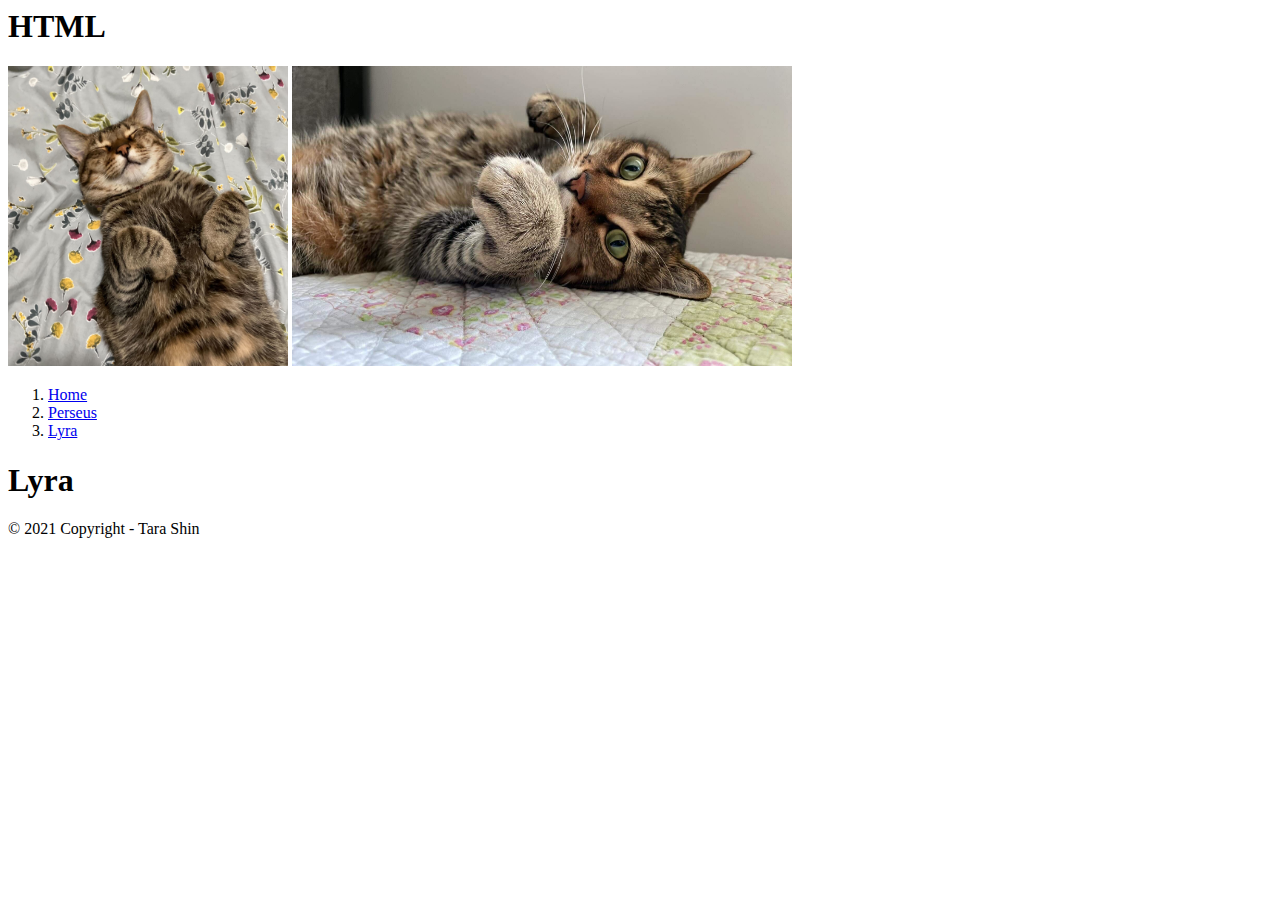
==== Lyra.html @ 1ca44dfb "This is my first commit" ====
<Html>
    
        <Head>
        
            <Title>Lyra</Title>
            <link rel="stylesheet" href="site.css" />
        
        </Head>
        
        <Body>
        
            <header>
                <h1>HTML</h1>
                <img src="./HTML learning/Image from iOS (4).jpg"
                    width="280"
                    height="300" 
                    alt="Lyra sleeping"/>
                <img src="./HTML learning/Image from iOS (1).jpg"
                    width="500"
                    height="300" 
                    alt="Lyra awake"/>
                <ol>
                        <li><a href="index.html">Home</a></li>
                        <li><a href="Perseus.html">Perseus</a></li>
                        <li><a href="Lyra.html">Lyra</a></li>
                </ol>
            </header>
        
            <Main>
                <h1>Lyra</h1>
            </Main>
        
            <footer>
                &copy; 2021 Copyright - Tara Shin
            </footer>
        </Body>
        </Html>
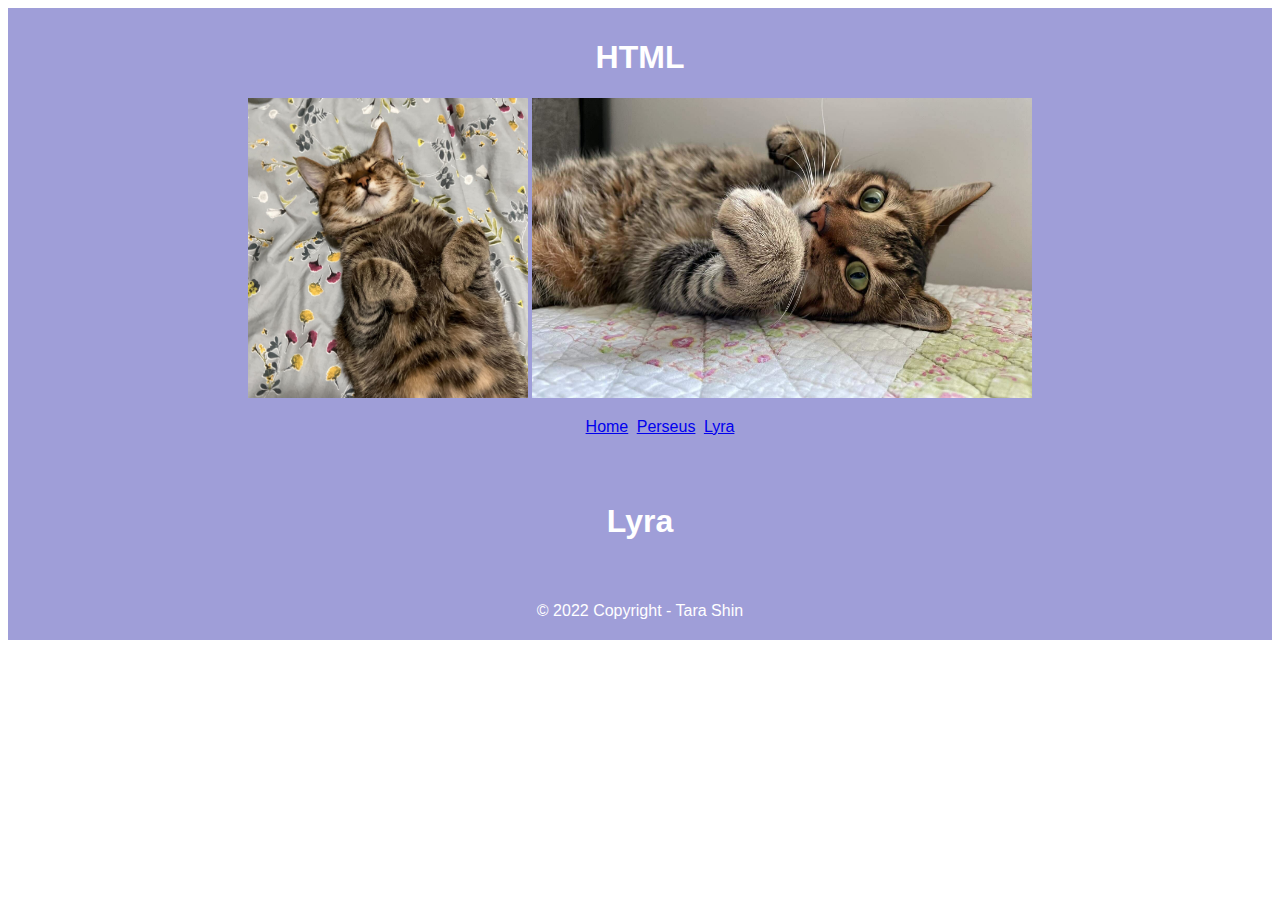
==== commit 4900da3b: "borders and more css stuff" ====
--- a/Lyra.html
+++ b/Lyra.html
@@ -3,7 +3,7 @@
         <Head>
         
             <Title>Lyra</Title>
-            <link rel="stylesheet" href="site.css" />
+            <link rel="stylesheet" href="Site.css" />
         
         </Head>
         
@@ -19,11 +19,11 @@
                     width="500"
                     height="300" 
                     alt="Lyra awake"/>
-                <ol>
+                <ul id="menu">
                         <li><a href="index.html">Home</a></li>
                         <li><a href="Perseus.html">Perseus</a></li>
                         <li><a href="Lyra.html">Lyra</a></li>
-                </ol>
+                </ul>
             </header>
         
             <Main>
@@ -31,7 +31,7 @@
             </Main>
         
             <footer>
-                &copy; 2021 Copyright - Tara Shin
+                &copy; 2022 Copyright - Tara Shin
             </footer>
         </Body>
         </Html>--- a/Site.css
+++ b/Site.css
@@ -0,0 +1,58 @@
+site.css
+body {
+    background-color: rgb(159, 158, 216);
+    padding: 20px;
+    font-family: Arial, Helvetica, sans-serif; 
+    text-align: center;
+}
+    main {
+        background-color: rgb(159, 158, 216);
+        padding: 20px;
+        font-family: Arial, Helvetica, sans-serif;
+        color: white;
+        text-align: center;
+    }
+
+    aside {
+        background-color: rgb(159, 158, 216);
+        padding: 20px;
+        font-family: Arial, Helvetica, sans-serif; 
+        color: white;
+        text-align: center;
+    }
+
+    header {
+        background-color: rgb(159, 158, 216);
+        padding: 10px;
+        font-family: Arial, Helvetica, sans-serif;
+        color: white;
+        text-align: center;
+    }
+
+    footer{
+        background-color: rgb(159, 158, 216);
+        padding: 20px;
+        font-family: Arial, Helvetica, sans-serif;
+        color: white;
+        text-align: center;
+    }
+
+.Perseus {
+    border: inset 3px;
+    border-color: rgb(243, 232, 252);
+    padding: 2px;
+    padding-bottom: 3px;
+    background-color: rgb(255, 255, 255);
+    color: rgb(8, 8, 8);
+    text-align: center;
+}
+
+.Perseus .title {
+    font-weight: bold;
+}
+
+#menu li {
+    display:inline;
+    padding: 2px;
+    
+}